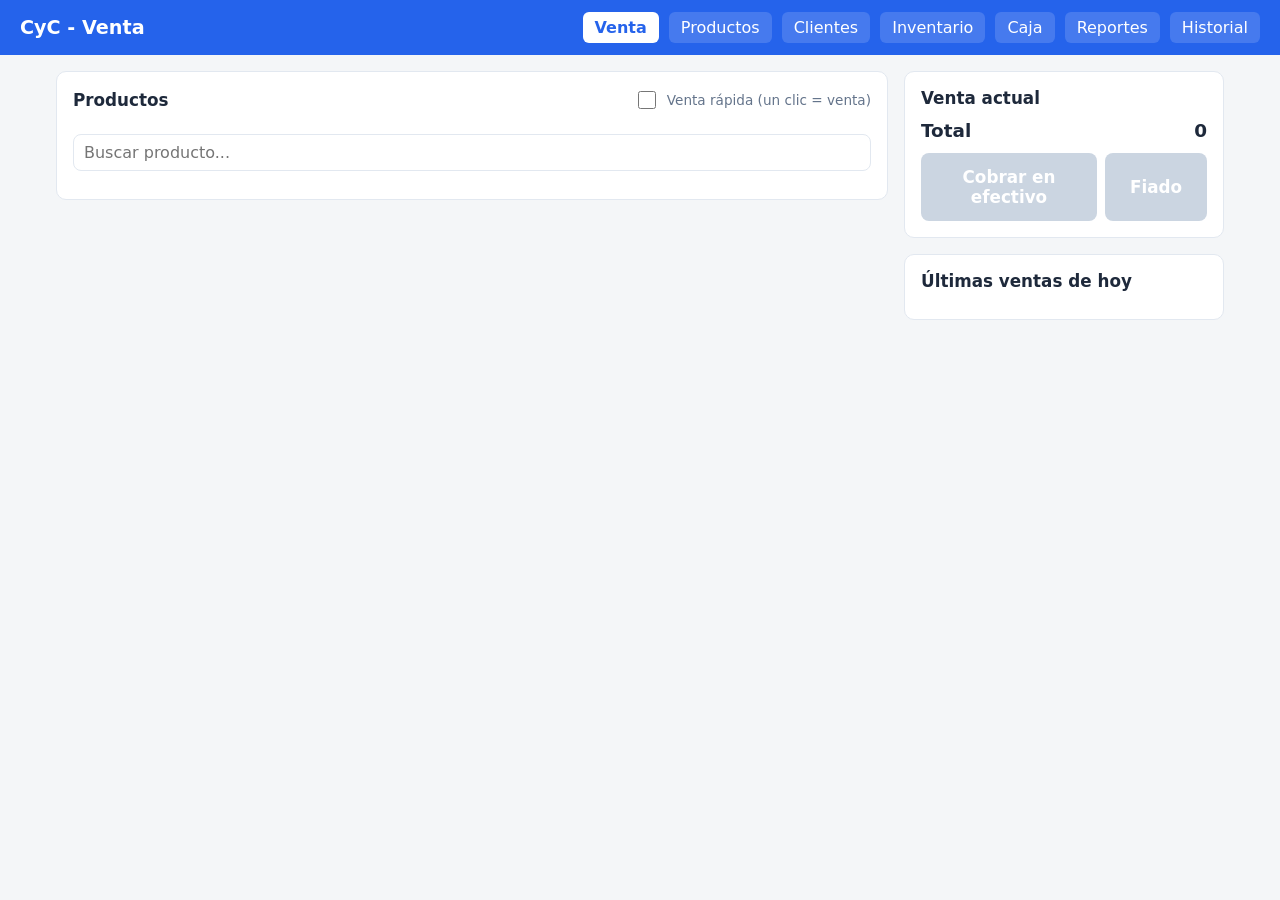
==== static/index.html @ 8d1272c8 "Sistema de gestion CyC: ventas, fiado, inventario, caja, reportes e historial" ====
<!DOCTYPE html>
<html lang="es">
<head>
  <meta charset="UTF-8">
  <meta name="viewport" content="width=device-width, initial-scale=1.0">
  <title>Venta - CyC</title>
  <link rel="stylesheet" href="/static/style.css">
</head>
<body>
  <header>
    <h1>CyC - Venta</h1>
    <nav>
      <a href="/" class="activo">Venta</a>
      <a href="/static/productos.html">Productos</a>
      <a href="/static/clientes.html">Clientes</a>
      <a href="/static/inventario.html">Inventario</a>
      <a href="/static/caja.html">Caja</a>
      <a href="/static/reportes.html">Reportes</a>
      <a href="/static/historial.html">Historial</a>
    </nav>
  </header>
  <main>
    <div class="venta-layout">
      <section class="card">
        <div style="display: flex; justify-content: space-between; align-items: center; flex-wrap: wrap; gap: 8px;">
          <h2 style="margin: 0;">Productos</h2>
          <label class="switch-rapido">
            <input type="checkbox" id="chk-rapido">
            <span>Venta rápida (un clic = venta)</span>
          </label>
        </div>
        <div id="tabs" class="tabs" style="margin-top: 10px;"></div>
        <input id="buscador" type="search" placeholder="Buscar producto..." style="width: 100%; margin-bottom: 12px;">
        <div id="grid-productos" class="grid-productos"></div>
        <p id="grid-vacio" class="vacio" hidden>No hay productos en esta categoría.</p>
        <button id="btn-mas-productos" class="ver-mas" hidden></button>
      </section>
      <aside>
        <div class="card">
          <h2>Venta actual</h2>
          <div id="carrito"></div>
          <div class="carrito-total">
            <span>Total</span>
            <span id="total">0</span>
          </div>
          <div style="display: flex; gap: 8px;">
            <button id="btn-cobrar" class="btn-cobrar" disabled>Cobrar en efectivo</button>
            <button id="btn-fiado" class="btn-fiado" disabled>Fiado</button>
          </div>
        </div>
        <div class="card">
          <h2>Últimas ventas de hoy</h2>
          <div id="historial"></div>
          <button id="btn-mas-ventas" class="ver-mas" hidden></button>
        </div>
      </aside>
    </div>
  </main>
  <div id="modal"></div>
  <div id="toast" class="toast"></div>
  <script src="/static/app.js"></script>
</body>
</html>
---- static/style.css ----
:root {
  --bg: #f4f6f8;
  --card: #ffffff;
  --border: #e2e8f0;
  --primary: #2563eb;
  --primary-dark: #1d4ed8;
  --danger: #dc2626;
  --warning: #d97706;
  --warning-dark: #b45309;
  --success: #16a34a;
  --text: #1e293b;
  --muted: #64748b;
}

* { box-sizing: border-box; }

body {
  margin: 0;
  font-family: system-ui, -apple-system, "Segoe UI", sans-serif;
  background: var(--bg);
  color: var(--text);
}

header {
  background: var(--primary);
  color: #fff;
  padding: 12px 20px;
  display: flex;
  align-items: center;
  justify-content: space-between;
  flex-wrap: wrap;
  gap: 10px;
}

header h1 { margin: 0; font-size: 1.2rem; }

header nav { display: flex; gap: 10px; }

header nav a {
  color: #fff;
  text-decoration: none;
  padding: 6px 12px;
  border-radius: 6px;
  background: rgba(255, 255, 255, 0.15);
}

header nav a.activo { background: #fff; color: var(--primary); font-weight: 600; }

main { padding: 16px; max-width: 1200px; margin: 0 auto; }

.card {
  background: var(--card);
  border: 1px solid var(--border);
  border-radius: 10px;
  padding: 16px;
  margin-bottom: 16px;
}

h2 { margin: 0 0 12px; font-size: 1.05rem; }

button {
  font: inherit;
  border: none;
  border-radius: 8px;
  padding: 8px 14px;
  cursor: pointer;
  background: var(--primary);
  color: #fff;
}

button:hover { background: var(--primary-dark); }
button.secundario { background: #e2e8f0; color: var(--text); }
button.secundario:hover { background: #cbd5e1; }
button.peligro { background: var(--danger); }
button.peligro:hover { background: #b91c1c; }
button.advertencia { background: var(--warning); }
button.advertencia:hover { background: var(--warning-dark); }
button.chico { padding: 4px 10px; font-size: 0.85rem; border-radius: 6px; }

input, select {
  font: inherit;
  padding: 8px 10px;
  border: 1px solid var(--border);
  border-radius: 8px;
  background: #fff;
  color: var(--text);
}

input:focus, select:focus { outline: 2px solid var(--primary); border-color: transparent; }

input[type="number"]::-webkit-inner-spin-button,
input[type="number"]::-webkit-outer-spin-button {
  -webkit-appearance: none;
  margin: 0;
}

input[type="number"] {
  -moz-appearance: textfield;
  appearance: textfield;
}

table { width: 100%; border-collapse: collapse; }

th, td {
  text-align: left;
  padding: 8px 10px;
  border-bottom: 1px solid var(--border);
  font-size: 0.92rem;
}

tbody tr:last-child td { border-bottom: none; }

th { color: var(--muted); font-weight: 600; }

tr.editando { background: #eff6ff; }

tr.editando td { padding: 10px; }

.celda-acciones {
  white-space: nowrap;
  text-align: right;
  width: 1%;
}

.celda-acciones button { margin-left: 6px; }

input, select { max-width: 100%; }

.badge {
  display: inline-block;
  padding: 2px 8px;
  border-radius: 999px;
  font-size: 0.75rem;
  background: #dcfce7;
  color: #166534;
}

.badge.inactivo { background: #fee2e2; color: #991b1b; }

.form-fila { display: flex; gap: 8px; flex-wrap: wrap; align-items: center; }
.form-fila input, .form-fila select { flex: 1; min-width: 140px; }

.foto-preview {
  width: 48px;
  height: 48px;
  border-radius: 8px;
  overflow: hidden;
  flex-shrink: 0;
  border: 1px solid var(--border);
}

.foto-preview img {
  width: 100%;
  height: 100%;
  object-fit: cover;
  display: block;
}

.toast {
  position: fixed;
  bottom: 20px;
  right: 20px;
  background: var(--text);
  color: #fff;
  padding: 12px 18px;
  border-radius: 8px;
  opacity: 0;
  transform: translateY(10px);
  transition: 0.25s;
  pointer-events: none;
  max-width: 320px;
}

.toast.visible { opacity: 1; transform: translateY(0); }
.toast.error { background: var(--danger); }
.toast.exito { background: var(--success); }

/* ---------- Venta rápida ---------- */

.switch-rapido {
  display: flex;
  align-items: center;
  gap: 8px;
  font-size: 0.85rem;
  color: var(--muted);
  cursor: pointer;
  user-select: none;
}

.switch-rapido input {
  width: 18px;
  height: 18px;
  accent-color: var(--success);
  cursor: pointer;
}

body.modo-rapido .grid-productos {
  grid-template-columns: repeat(auto-fill, minmax(170px, 1fr));
}

body.modo-rapido .btn-producto {
  padding: 18px 10px;
}

body.modo-rapido .btn-producto:active {
  transform: scale(0.95);
  border-color: var(--success);
  background: #dcfce7;
  transition: transform 0.05s;
}

body.modo-rapido aside .card:first-child { display: none; }

/* ---------- Venta ---------- */

.venta-layout {
  display: grid;
  grid-template-columns: 1fr 320px;
  gap: 16px;
  align-items: start;
}

@media (max-width: 900px) {
  .venta-layout { grid-template-columns: 1fr; }
}

.tabs { display: flex; gap: 8px; flex-wrap: wrap; margin-bottom: 12px; }

.tab {
  padding: 8px 16px;
  border-radius: 999px;
  border: 1px solid var(--border);
  background: #fff;
  color: var(--text);
  cursor: pointer;
  font: inherit;
}

.tab.activo { background: var(--primary); color: #fff; border-color: var(--primary); }

.grid-productos {
  display: grid;
  grid-template-columns: repeat(auto-fill, minmax(150px, 1fr));
  gap: 10px;
}

.btn-producto {
  background: #fff;
  border: 2px solid var(--border);
  color: var(--text);
  padding: 14px 10px;
  text-align: center;
  display: flex;
  flex-direction: column;
  gap: 6px;
  align-items: center;
}

.btn-producto:hover { border-color: var(--primary); background: #eff6ff; }
.btn-producto .nombre { font-weight: 600; font-size: 0.95rem; }
.btn-producto .precio { color: var(--primary); font-weight: 700; }

.btn-producto .foto {
  width: 72px;
  height: 72px;
  border-radius: 8px;
  object-fit: cover;
  background: #f1f5f9;
}

.btn-producto .foto-placeholder {
  width: 72px;
  height: 72px;
  border-radius: 8px;
  background: #f1f5f9;
  display: flex;
  align-items: center;
  justify-content: center;
  font-size: 1.8rem;
}

.thumb-producto {
  width: 44px;
  height: 44px;
  border-radius: 6px;
  object-fit: cover;
  background: #f1f5f9;
  vertical-align: middle;
  margin-right: 8px;
}

.thumb-placeholder {
  display: inline-block;
  width: 44px;
  height: 44px;
  border-radius: 6px;
  background: #f1f5f9;
  line-height: 44px;
  text-align: center;
  font-size: 1.2rem;
  vertical-align: middle;
  margin-right: 8px;
}

.carrito-linea {
  display: flex;
  align-items: center;
  gap: 8px;
  padding: 6px 0;
  border-bottom: 1px solid var(--border);
  font-size: 0.92rem;
}

.carrito-linea .nombre { flex: 1; }
.carrito-linea .subtotal { width: 80px; text-align: right; font-weight: 600; }

.carrito-total {
  display: flex;
  justify-content: space-between;
  font-size: 1.15rem;
  font-weight: 700;
  margin: 12px 0;
}

.carrito-vacio { color: var(--muted); font-size: 0.9rem; padding: 12px 0; }

.btn-cobrar { flex: 2; padding: 14px; font-size: 1.05rem; font-weight: 700; background: var(--success); }
.btn-cobrar:hover { background: #15803d; }
.btn-cobrar:disabled, .btn-fiado:disabled { background: #cbd5e1; cursor: not-allowed; }

.btn-fiado {
  padding: 14px;
  font-size: 1.05rem;
  font-weight: 700;
  background: var(--warning);
  flex: 1;
}

.btn-fiado:hover { background: var(--warning-dark); }

.venta-historial-item {
  padding: 8px 0;
  border-bottom: 1px solid var(--border);
  font-size: 0.88rem;
}

.venta-historial-item .hora { color: var(--muted); }
.venta-historial-item .total { font-weight: 700; float: right; }

.ver-mas {
  width: 100%;
  margin-top: 10px;
  background: #e2e8f0;
  color: var(--text);
  font-size: 0.88rem;
}

.ver-mas:hover { background: #cbd5e1; }

.vacio { color: var(--muted); font-size: 0.9rem; }

/* ---------- Modal ---------- */

.modal-fondo {
  position: fixed;
  inset: 0;
  background: rgba(15, 23, 42, 0.55);
  display: flex;
  align-items: center;
  justify-content: center;
  z-index: 50;
  padding: 16px;
}

.modal {
  background: #fff;
  border-radius: 12px;
  padding: 20px;
  width: 100%;
  max-width: 480px;
  max-height: 90vh;
  overflow-y: auto;
  box-shadow: 0 20px 50px rgba(0, 0, 0, 0.3);
}

.modal h3 { margin: 0 0 14px; font-size: 1.05rem; }

.modal .form-fila { margin-bottom: 10px; }
.modal .form-fila input, .modal .form-fila select { width: 100%; flex: none; }

.modal-acciones {
  display: flex;
  justify-content: flex-end;
  gap: 8px;
  margin-top: 16px;
}

.saldo-debe { color: var(--danger); font-weight: 700; }
.saldo-ok { color: var(--success); font-weight: 600; }

.buscador-cliente {
  width: 100%;
  margin-bottom: 10px;
}

.lista-clientes-modal {
  max-height: 220px;
  overflow-y: auto;
  border: 1px solid var(--border);
  border-radius: 8px;
}

.lista-clientes-modal button {
  display: flex;
  justify-content: space-between;
  width: 100%;
  background: #fff;
  color: var(--text);
  border: none;
  border-bottom: 1px solid var(--border);
  border-radius: 0;
  padding: 10px 12px;
  text-align: left;
  cursor: pointer;
}

.lista-clientes-modal button:hover { background: #eff6ff; }

.detalle-mov {
  border: 1px solid var(--border);
  border-radius: 8px;
  padding: 10px 12px;
  margin-bottom: 10px;
  font-size: 0.9rem;
}

.detalle-mov .fila-mov {
  display: flex;
  justify-content: space-between;
  padding: 2px 0;
}

.detalle-mov .titulo { font-weight: 600; }

.etiqueta-fiado {
  display: inline-block;
  padding: 1px 7px;
  border-radius: 999px;
  font-size: 0.72rem;
  background: #fef3c7;
  color: #92400e;
  margin-left: 6px;
}

/* ---------- Inventario ---------- */

.badge.ok { background: #dcfce7; color: #166534; }
.badge.bajo { background: #fef3c7; color: #92400e; }
.badge.agotado { background: #fee2e2; color: #991b1b; }
.badge.sin_control { background: #e2e8f0; color: #475569; }

.fila-item-compra {
  display: flex;
  gap: 8px;
  align-items: center;
  padding: 6px 0;
  border-bottom: 1px solid var(--border);
}

.fila-item-compra select { flex: 2; min-width: 0; }
.fila-item-compra input { flex: 1; min-width: 70px; }

/* ---------- Caja ---------- */

.resumen-grid {
  display: grid;
  grid-template-columns: repeat(auto-fit, minmax(160px, 1fr));
  gap: 12px;
}

.resumen-item {
  background: #f8fafc;
  border: 1px solid var(--border);
  border-radius: 8px;
  padding: 12px;
  display: flex;
  flex-direction: column;
  gap: 4px;
}

.resumen-label { font-size: 0.8rem; color: var(--muted); }
.resumen-valor { font-size: 1.15rem; font-weight: 700; }

.campo-arqueo {
  flex: 1;
  min-width: 160px;
  display: flex;
  flex-direction: column;
  gap: 4px;
  font-size: 0.85rem;
  color: var(--muted);
}

.campo-arqueo input { width: 100%; }

.arqueo-linea {
  display: flex;
  justify-content: space-between;
  padding: 8px 0;
  font-size: 1rem;
}

.arqueo-linea strong { font-size: 1.05rem; }

/* ---------- Reportes ---------- */

.label-edit {
  font-size: 0.68rem;
  color: var(--muted);
  font-weight: 700;
  text-transform: uppercase;
  letter-spacing: 0.04em;
  margin-top: 2px;
}

.chart-contenedor {
  position: relative;
  height: 320px;
}

.chart-contenedor.chart-circulo {
  height: 280px;
}

.dos-columnas {
  display: grid;
  grid-template-columns: 1fr 1fr;
  gap: 16px;
  align-items: start;
}

@media (max-width: 900px) {
  .dos-columnas { grid-template-columns: 1fr; }
}

label input[type="date"] {
  display: block;
  margin-top: 4px;
}
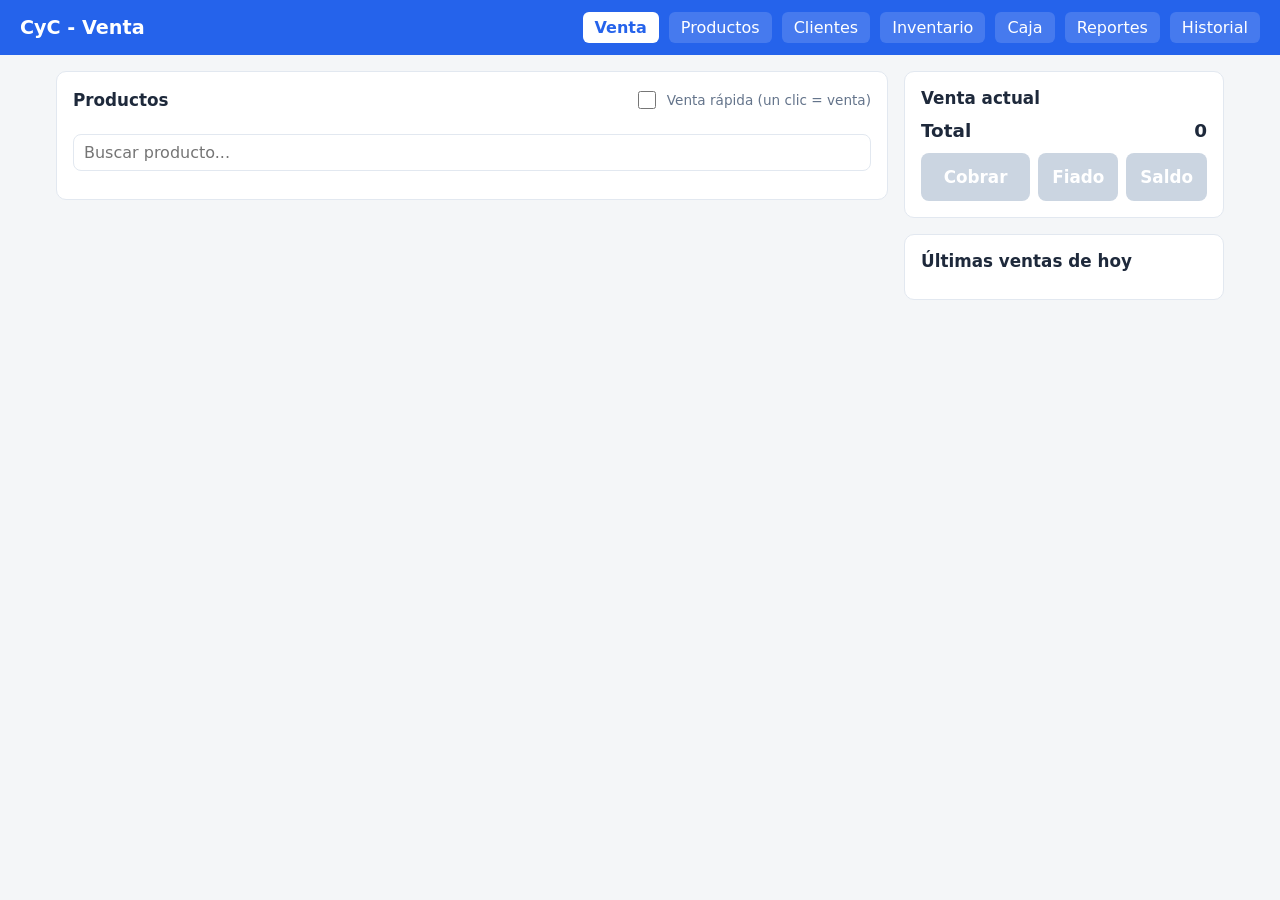
==== commit 1732b15a: "Agrega saldo a favor, edicion/borrado de ventas y compras, export CSV y alertas de stock - Saldo a f" ====
--- a/static/index.html
+++ b/static/index.html
@@ -44,8 +44,9 @@
             <span id="total">0</span>
           </div>
           <div style="display: flex; gap: 8px;">
-            <button id="btn-cobrar" class="btn-cobrar" disabled>Cobrar en efectivo</button>
+            <button id="btn-cobrar" class="btn-cobrar" disabled>Cobrar</button>
             <button id="btn-fiado" class="btn-fiado" disabled>Fiado</button>
+            <button id="btn-saldo" class="btn-saldo" disabled>Saldo</button>
           </div>
         </div>
         <div class="card">
--- a/static/style.css
+++ b/static/style.css
@@ -138,6 +138,7 @@
 .badge.inactivo { background: #fee2e2; color: #991b1b; }
 
 .form-fila { display: flex; gap: 8px; flex-wrap: wrap; align-items: center; }
+#fechas-custom { align-items: flex-end; }
 .form-fila input, .form-fila select { flex: 1; min-width: 140px; }
 
 .foto-preview {
@@ -245,6 +246,7 @@
 }
 
 .btn-producto {
+  position: relative;
   background: #fff;
   border: 2px solid var(--border);
   color: var(--text);
@@ -259,6 +261,24 @@
 .btn-producto:hover { border-color: var(--primary); background: #eff6ff; }
 .btn-producto .nombre { font-weight: 600; font-size: 0.95rem; }
 .btn-producto .precio { color: var(--primary); font-weight: 700; }
+
+.btn-producto.prod-bajo { border-color: #f59e0b; background: #fffbeb; }
+.btn-producto.prod-bajo:hover { border-color: #d97706; background: #fef3c7; }
+.btn-producto.prod-agotado { border-color: #dc2626; background: #fef2f2; }
+.btn-producto.prod-agotado:hover { border-color: #dc2626; background: #fee2e2; }
+.btn-producto.prod-agotado { opacity: 0.75; cursor: not-allowed; }
+.btn-producto .prod-aviso {
+  position: absolute;
+  top: 6px;
+  right: 6px;
+  font-size: 0.68rem;
+  font-weight: 700;
+  padding: 2px 6px;
+  border-radius: 6px;
+  letter-spacing: 0.02em;
+}
+.btn-producto.prod-bajo .prod-aviso { background: #f59e0b; color: #fff; }
+.btn-producto.prod-agotado .prod-aviso { background: #dc2626; color: #fff; }
 
 .btn-producto .foto {
   width: 72px;
@@ -326,7 +346,7 @@
 
 .btn-cobrar { flex: 2; padding: 14px; font-size: 1.05rem; font-weight: 700; background: var(--success); }
 .btn-cobrar:hover { background: #15803d; }
-.btn-cobrar:disabled, .btn-fiado:disabled { background: #cbd5e1; cursor: not-allowed; }
+.btn-cobrar:disabled, .btn-fiado:disabled, .btn-saldo:disabled { background: #cbd5e1; cursor: not-allowed; }
 
 .btn-fiado {
   padding: 14px;
@@ -338,6 +358,16 @@
 
 .btn-fiado:hover { background: var(--warning-dark); }
 
+.btn-saldo {
+  padding: 14px;
+  font-size: 1.05rem;
+  font-weight: 700;
+  background: #7c3aed;
+  flex: 1;
+}
+
+.btn-saldo:hover { background: #6d28d9; }
+
 .venta-historial-item {
   padding: 8px 0;
   border-bottom: 1px solid var(--border);
@@ -346,6 +376,8 @@
 
 .venta-historial-item .hora { color: var(--muted); }
 .venta-historial-item .total { font-weight: 700; float: right; }
+
+.hist-acciones { margin-top: 6px; display: flex; gap: 6px; }
 
 .ver-mas {
   width: 100%;
@@ -459,6 +491,11 @@
 .badge.agotado { background: #fee2e2; color: #991b1b; }
 .badge.sin_control { background: #e2e8f0; color: #475569; }
 
+tr.fila-bajo td { background: #fef3c7; }
+tr.fila-agotado td { background: #fecaca; }
+tr.fila-bajo td:first-child { border-left: 4px solid #f59e0b; }
+tr.fila-agotado td:first-child { border-left: 4px solid #dc2626; }
+
 .fila-item-compra {
   display: flex;
   gap: 8px;
